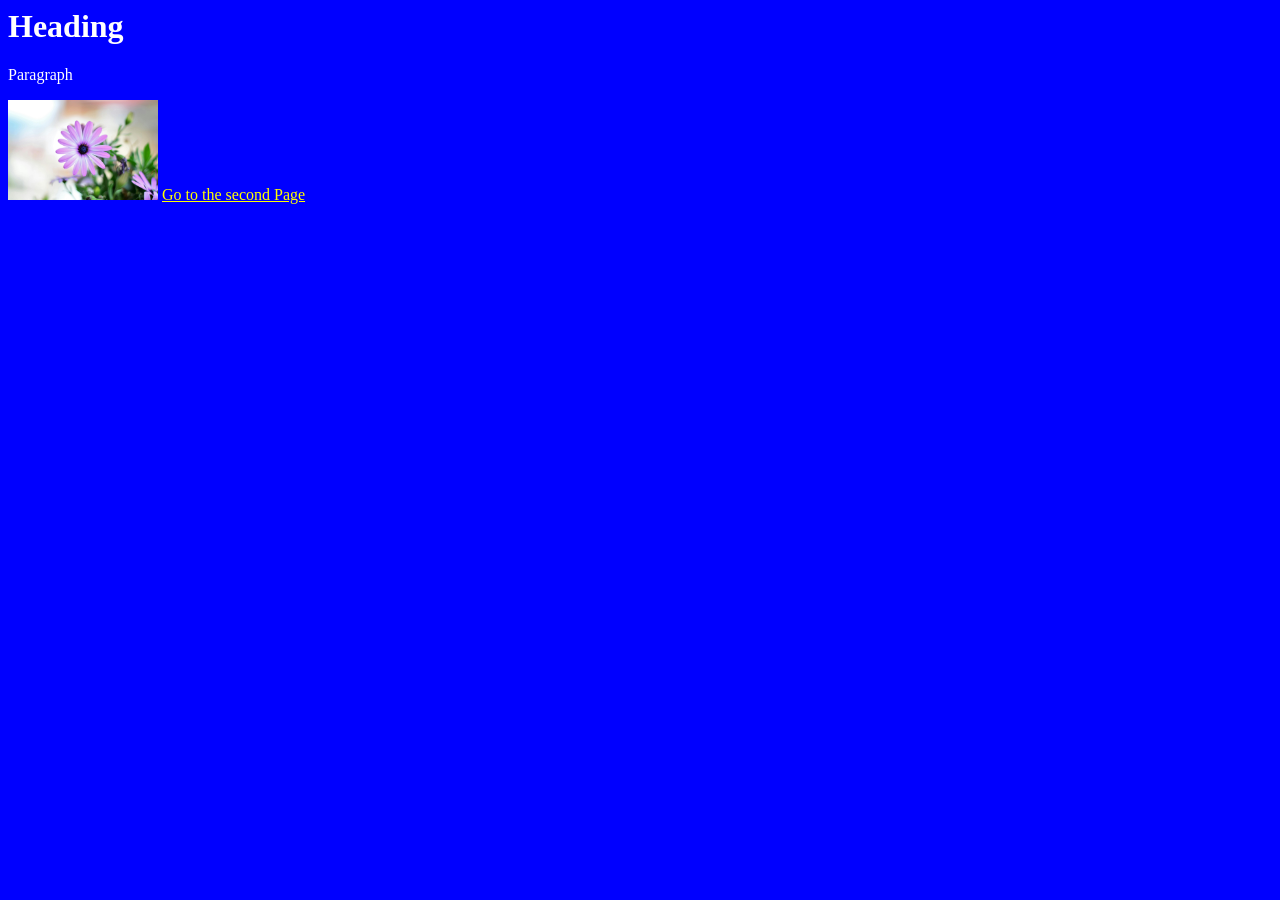
==== HTML Template/index.html @ 99c45692 "Add files via upload" ====
<!--This is a short example code template, going through how to add an image, link and some text. Try to change it to your needs. -->

<DOCTYPE! html> 

<html lang="en-GB"><!--Declaring your websites language to the browser-->

<head>
    <link rel="Stylesheet" href="styles.css">
    <title>Put your Title here</title> <!--Your webpages title-->
</head>

<body>
    <h1>Heading</h1>
    <p>Paragraph</p>
    <img src="flower.jpg" alt="flower" height="100px" width="150px"><!-- How to add an image. Make sure to change the name of the image that what your image is actually called.-->
    <a href="page2.html">Go to the second Page</a> <!-- Here is how to add a link, delete if you need-->
</body>

</html>
---- HTML Template/styles.css ----
body {
    background-color: blue;
    color: white; 
} /*This changes the background of the body to blue and the colour to white */

a {
    color: yellow;
}
/*The change in background colour makes it hard to see the original hyperlink text, so this changes it to yellow*/
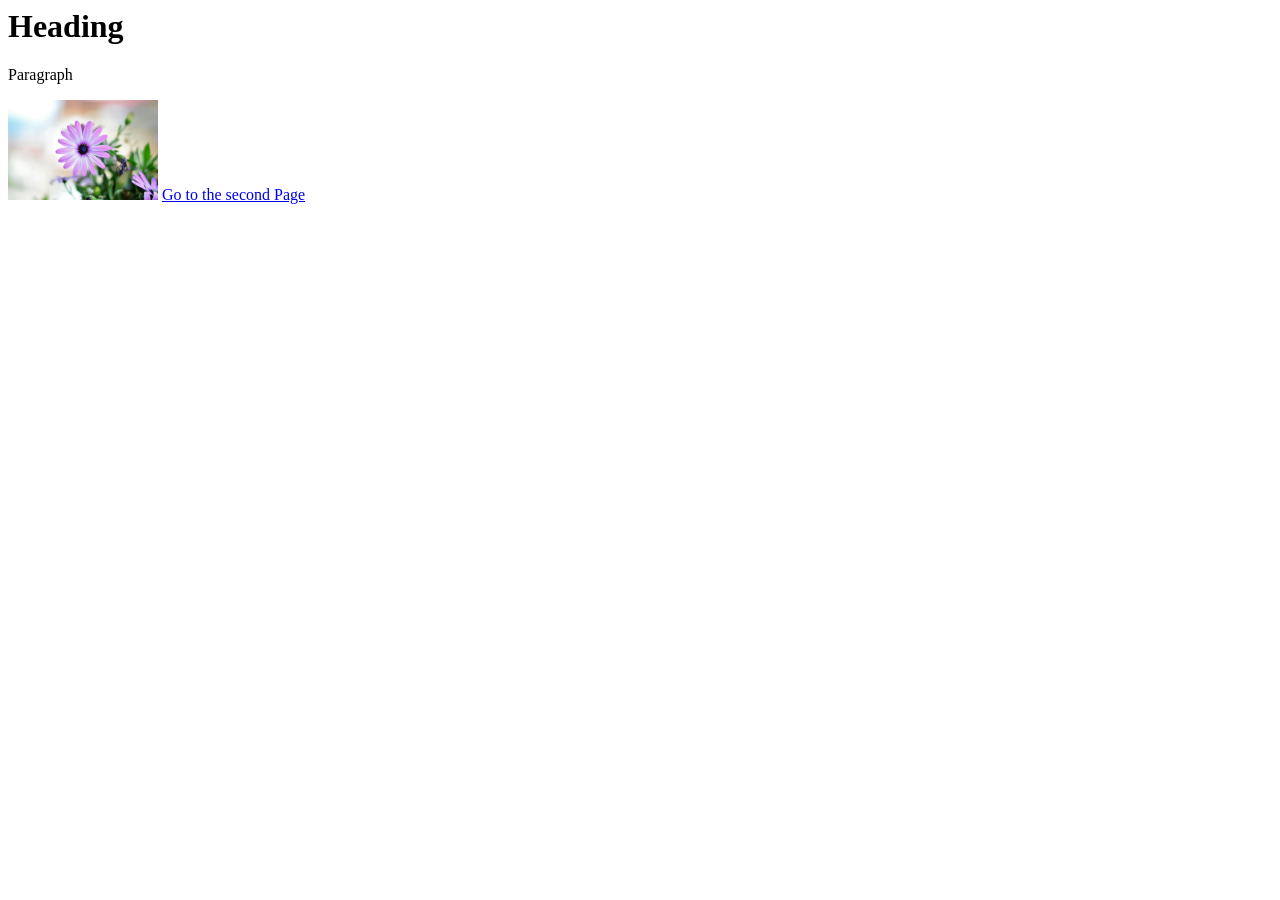
==== commit 2ff387b1: "Update index.html" ====
--- a/HTML Template/index.html
+++ b/HTML Template/index.html
@@ -5,7 +5,6 @@
 <html lang="en-GB"><!--Declaring your websites language to the browser-->
 
 <head>
-    <link rel="Stylesheet" href="styles.css">
     <title>Put your Title here</title> <!--Your webpages title-->
 </head>
 
@@ -16,4 +15,4 @@
     <a href="page2.html">Go to the second Page</a> <!-- Here is how to add a link, delete if you need-->
 </body>
 
-</html>+</html>
